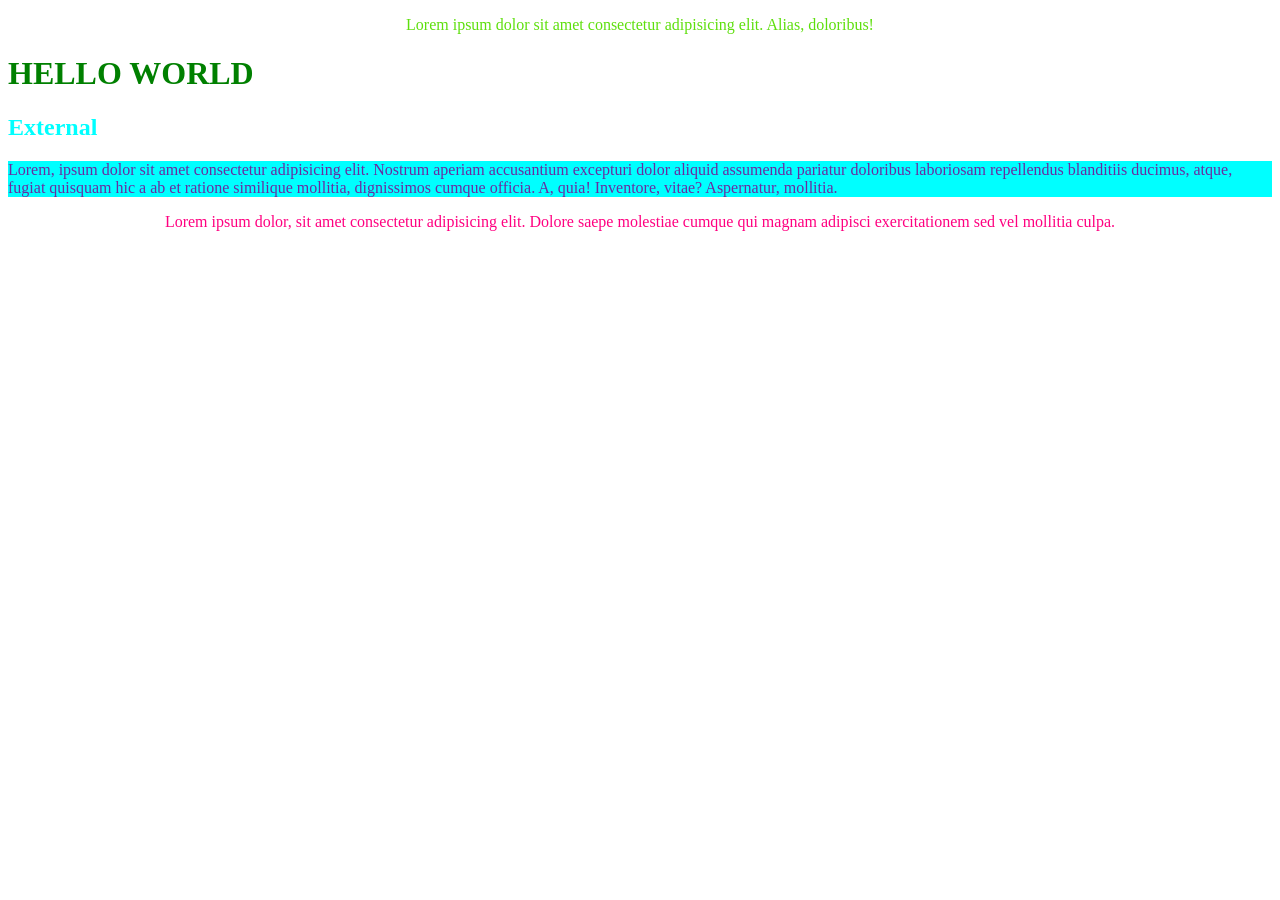
==== index.html @ 5276dec2 "stye" ====
<!DOCTYPE html>
<html lang="en">
<head>
    <meta charset="UTF-8">
    <meta name="viewport" content="width=device-width, initial-scale=1.0">
    <title>CSS Selectors</title>
    <link rel="stylesheet" href="./style.css">
    <style>
         h1{
            color: green;
         }
    </style>

</head>
<body>
    <!-- specific selection-class selector -->
     <!-- before use class <div class=""></div> -->
    <p style="color:rgb(94, 223, 13);">Lorem ipsum dolor sit amet consectetur adipisicing elit. Alias, doloribus!</p>
    <h1>HELLO WORLD</h1>
    <h2>External</h2>
    <p class="par" #FF00000>Lorem, ipsum dolor sit amet consectetur adipisicing elit. Nostrum aperiam accusantium excepturi dolor aliquid assumenda pariatur doloribus laboriosam repellendus blanditiis ducimus, atque, fugiat quisquam hic a ab et ratione similique mollitia, dignissimos cumque officia. A, quia! Inventore, vitae? Aspernatur, mollitia.</p>
    <p class="para" id="abhi">Lorem ipsum dolor, sit amet consectetur adipisicing elit. Dolore saepe molestiae cumque qui magnam adipisci exercitationem sed vel mollitia culpa.</p>
    <!-- class use can asign multiple element -->
     <!-- you can multiple single element -->
</body>
</html>
---- style.css ----
h2{
    color: aqua;

}
p{
    color: blue;
    text-align: center;
    
}
.par{
    color: rgb(105, 44, 161,1);
    background-color: aqua;
    text-align: inherit;
}
#abhi{
    color: rgb(255, 0, 128);
    
}
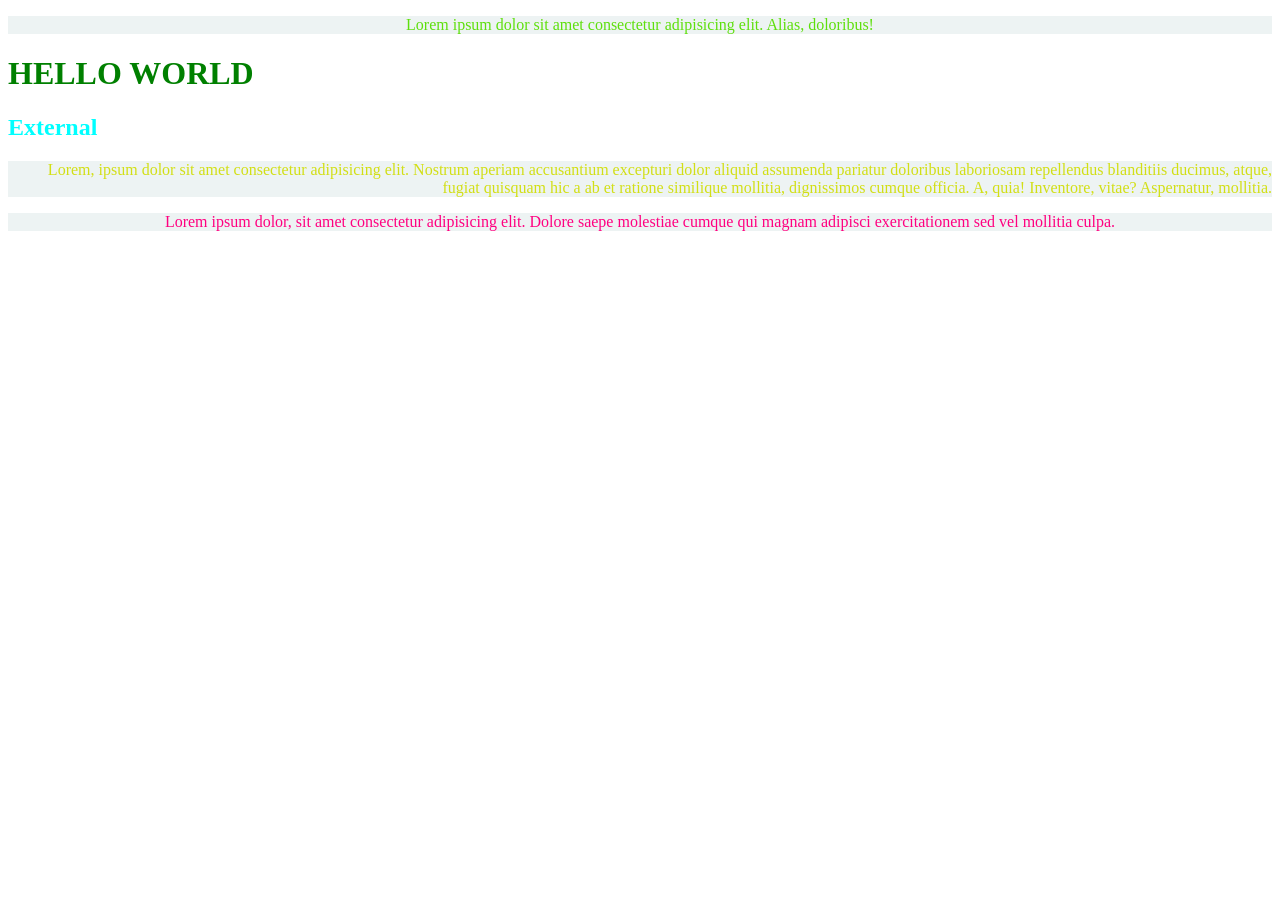
==== commit b87f24a9: "style css" ====
--- a/index.html
+++ b/index.html
@@ -18,7 +18,7 @@
     <p style="color:rgb(94, 223, 13);">Lorem ipsum dolor sit amet consectetur adipisicing elit. Alias, doloribus!</p>
     <h1>HELLO WORLD</h1>
     <h2>External</h2>
-    <p class="par" #FF00000>Lorem, ipsum dolor sit amet consectetur adipisicing elit. Nostrum aperiam accusantium excepturi dolor aliquid assumenda pariatur doloribus laboriosam repellendus blanditiis ducimus, atque, fugiat quisquam hic a ab et ratione similique mollitia, dignissimos cumque officia. A, quia! Inventore, vitae? Aspernatur, mollitia.</p>
+    <p class="par">Lorem, ipsum dolor sit amet consectetur adipisicing elit. Nostrum aperiam accusantium excepturi dolor aliquid assumenda pariatur doloribus laboriosam repellendus blanditiis ducimus, atque, fugiat quisquam hic a ab et ratione similique mollitia, dignissimos cumque officia. A, quia! Inventore, vitae? Aspernatur, mollitia.</p>
     <p class="para" id="abhi">Lorem ipsum dolor, sit amet consectetur adipisicing elit. Dolore saepe molestiae cumque qui magnam adipisci exercitationem sed vel mollitia culpa.</p>
     <!-- class use can asign multiple element -->
      <!-- you can multiple single element -->
--- a/style.css
+++ b/style.css
@@ -5,12 +5,12 @@
 p{
     color: blue;
     text-align: center;
-    
+     background-color: rgb(237, 243, 243);
 }
 .par{
-    color: rgb(105, 44, 161,1);
-    background-color: aqua;
-    text-align: inherit;
+    color: #d2df15;
+   
+    text-align:right ;
 }
 #abhi{
     color: rgb(255, 0, 128);
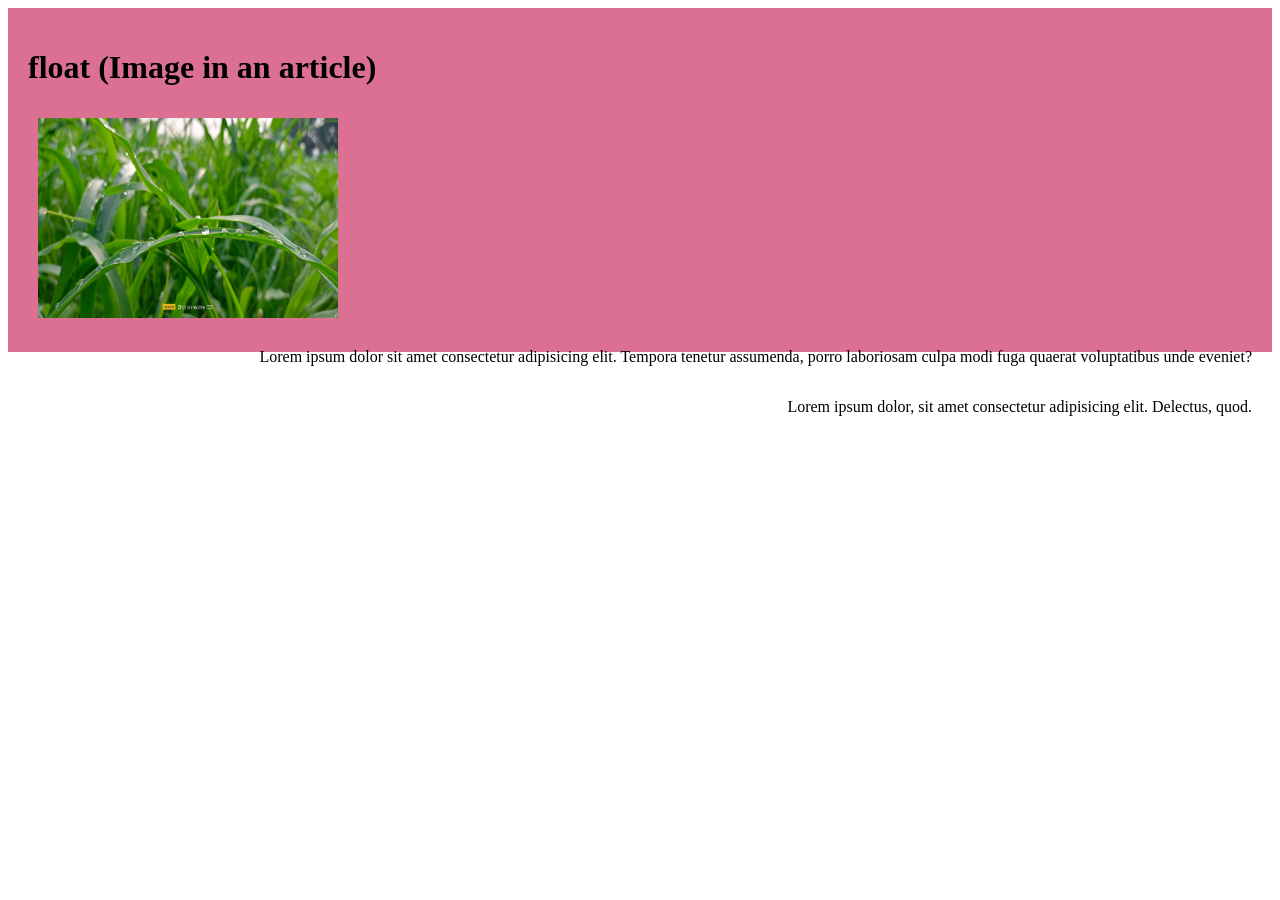
==== commit a4f0f566: "css style" ====
--- a/index.html
+++ b/index.html
@@ -5,22 +5,54 @@
     <meta name="viewport" content="width=device-width, initial-scale=1.0">
     <title>CSS Selectors</title>
     <link rel="stylesheet" href="./style.css">
-    <style>
+    <!-- <style>
          h1{
             color: green;
          }
+         .boxbox2{
+    align-items: center;
+     display: inline-block;
+}
+.boxbox3{
+    align-items: center;
+     display: inline-block;
+} -->
+         
     </style>
 
 </head>
 <body>
     <!-- specific selection-class selector -->
      <!-- before use class <div class=""></div> -->
-    <p style="color:rgb(94, 223, 13);">Lorem ipsum dolor sit amet consectetur adipisicing elit. Alias, doloribus!</p>
+    <!-- <p style="color:rgb(94, 223, 13);">Lorem ipsum dolor sit amet consectetur adipisicing elit. Alias, doloribus!</p>
     <h1>HELLO WORLD</h1>
     <h2>External</h2>
     <p class="par">Lorem, ipsum dolor sit amet consectetur adipisicing elit. Nostrum aperiam accusantium excepturi dolor aliquid assumenda pariatur doloribus laboriosam repellendus blanditiis ducimus, atque, fugiat quisquam hic a ab et ratione similique mollitia, dignissimos cumque officia. A, quia! Inventore, vitae? Aspernatur, mollitia.</p>
     <p class="para" id="abhi">Lorem ipsum dolor, sit amet consectetur adipisicing elit. Dolore saepe molestiae cumque qui magnam adipisci exercitationem sed vel mollitia culpa.</p>
-    <!-- class use can asign multiple element -->
+    class use can asign multiple element -->
      <!-- you can multiple single element -->
+      <!-- em front size parent element
+      rem root  HTML element -->
+      <!-- <div>
+        <h1>Hallo world</h1>
+      </div>
+      <p  style="color: blue;">Inline Styling</p> -->
+      <!-- <div class="container">
+        <div class="box box1">product</div>
+         <div class="box box2">banana</div>
+          <div class="box box3">orange</div>
+          
+      </div>
+      <span></span> -->
+      <div>
+        <h1>float (Image in an article)</h1>
+        <img src="./IMG20230806075655.jpg" alt="image">
+        <p>Lorem ipsum dolor sit amet consectetur adipisicing elit. Tempora tenetur assumenda, porro laboriosam culpa modi fuga quaerat voluptatibus unde eveniet?</p>
+        <p class="clear">Lorem ipsum dolor, sit amet consectetur adipisicing elit. Delectus, quod.</p>
+
+      </div>
+      
+
+
 </body>
 </html>
--- a/style.css
+++ b/style.css
@@ -1,4 +1,4 @@
-h2{
+ /* h2{
     color: aqua;
 
 }
@@ -6,6 +6,7 @@
     color: blue;
     text-align: center;
      background-color: rgb(237, 243, 243);
+     front-size:25px;
 }
 .par{
     color: #d2df15;
@@ -15,4 +16,62 @@
 #abhi{
     color: rgb(255, 0, 128);
     
-} +} 
+h1{
+    color: blue;
+} */
+/* div{
+
+    height: 200px;
+    width: 200px;
+    color: red;
+    background-color: cadetblue;
+    text-align: center;
+    align-content: center;
+    padding: 30px;
+    margin:  100px;
+    border: 1px double red;
+    display: inline-table;
+    .box box1{
+    align-items: center;
+     display: inline-block;
+}
+.boxbox2{
+    align-items: center;
+     display: inline-block;
+}
+.boxbox3{
+    align-items: center;
+     display: inline-block; */
+
+/* .container{
+    align-items: center;
+    display:inline-block ;
+
+} */
+/* .box{
+    background-color: red;
+    color: green;
+    display: inline-block;
+}
+.box1{
+    background-color: #d2df15;
+    display: block;
+    width: 300px;
+} */
+img{
+    width: 300px;
+    height: 200px;
+    margin: 10px;
+}
+p{float: right;
+}
+div{
+    background-color: palevioletred;
+    margin: 0px;
+    padding: 20px;
+}
+.clear{
+    clear: both;
+}
+
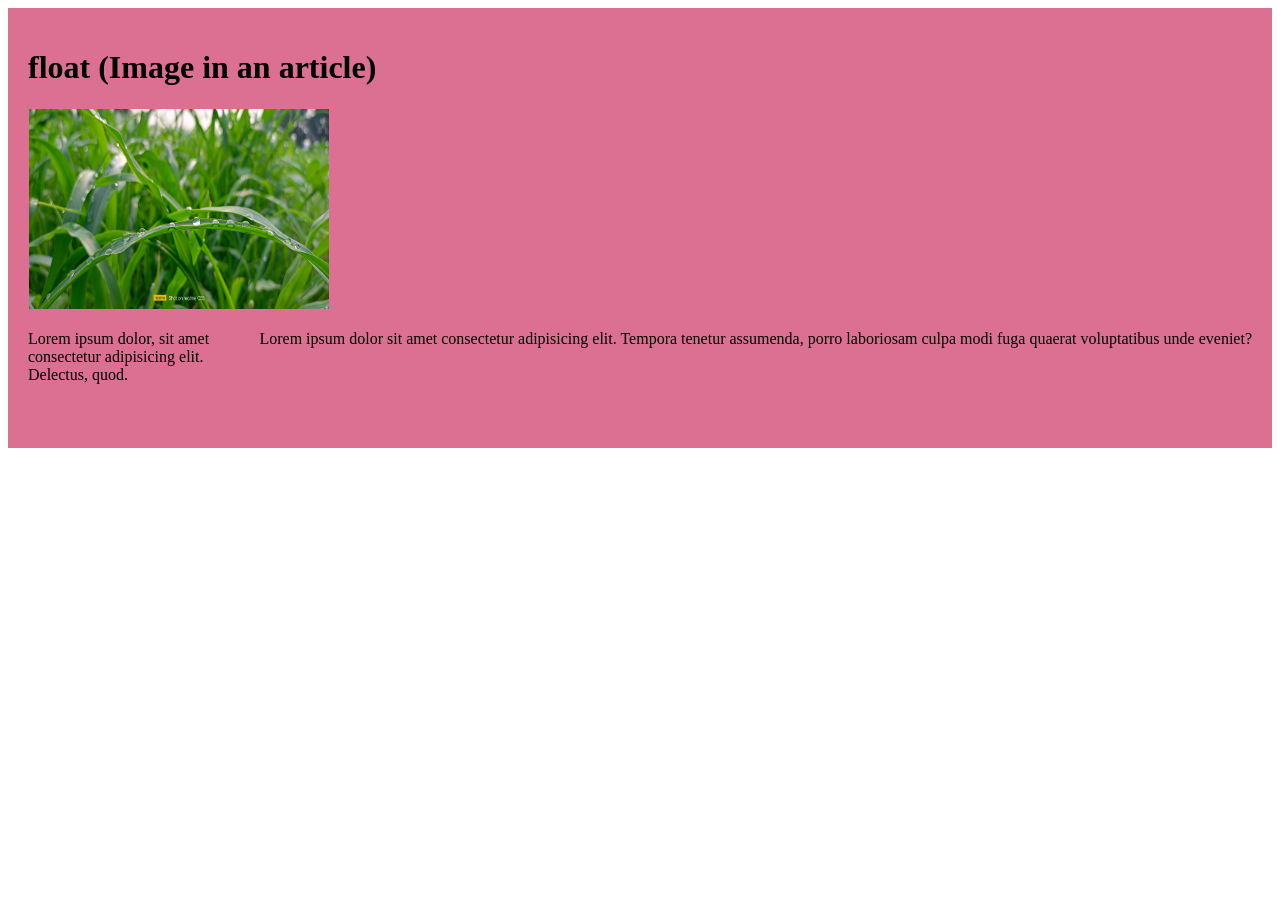
==== commit 781aca4f: "css learn" ====
--- a/index.html
+++ b/index.html
@@ -47,8 +47,8 @@
       <div>
         <h1>float (Image in an article)</h1>
         <img src="./IMG20230806075655.jpg" alt="image">
-        <p>Lorem ipsum dolor sit amet consectetur adipisicing elit. Tempora tenetur assumenda, porro laboriosam culpa modi fuga quaerat voluptatibus unde eveniet?</p>
-        <p class="clear">Lorem ipsum dolor, sit amet consectetur adipisicing elit. Delectus, quod.</p>
+        <p class="para1">Lorem ipsum dolor sit amet consectetur adipisicing elit. Tempora tenetur assumenda, porro laboriosam culpa modi fuga quaerat voluptatibus unde eveniet?</p>
+        <p id="para2">Lorem ipsum dolor, sit amet consectetur adipisicing elit. Delectus, quod.</p>
 
       </div>
       
--- a/style.css
+++ b/style.css
@@ -62,16 +62,19 @@
 img{
     width: 300px;
     height: 200px;
-    margin: 10px;
+    margin: 1px;
 }
-p{float: right;
+.para1{
+    float: right;
 }
 div{
     background-color: palevioletred;
     margin: 0px;
     padding: 20px;
+    height: 400px;
 }
-.clear{
+#box{
     clear: both;
+
 }
 
